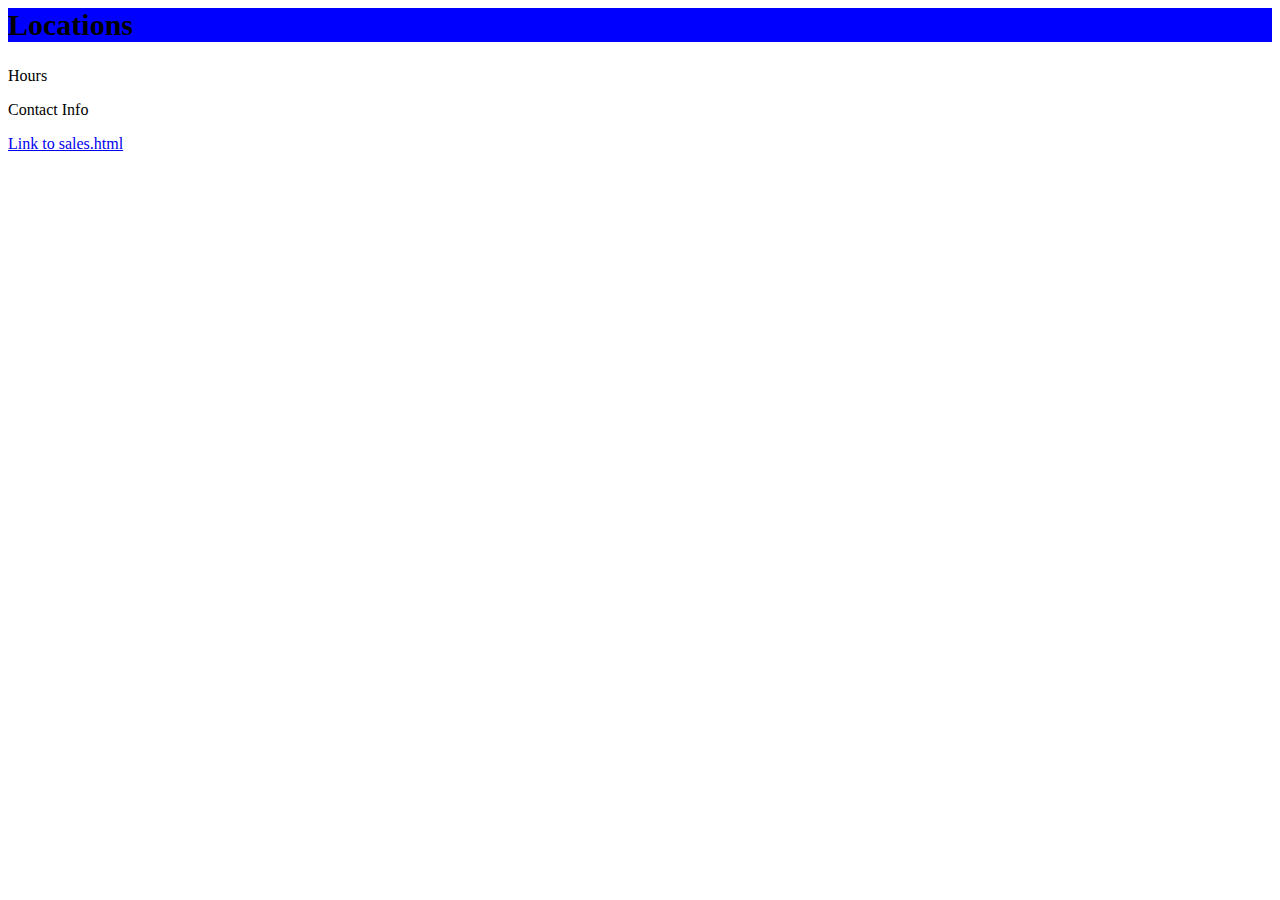
==== index.html @ 6e8b6df5 "add index.html scaffolding and assets directory" ====
<html>
  <head>
    <link rel="stylesheet" href="./css/style.css">
  </head>
  <header>

  </header>
  <body>
    <div id="locations">
      <h2>Locations</h2>
    </div>
    <div id="hours">
      <p>Hours</p>
    </div>
    <div id="contact">
      <p>Contact Info</p>
    </div>
    <div>
      <a href="./sales.html">Link to sales.html</a>
    </div>
  </body>
  <footer>

  </footer>
</html>
---- css/style.css ----
/* sales.html styles */

#table > table, td, th {
  border: 1px solid black;
  border-collapse: collapse;
}

td, th {
  padding: 5px;
}

/* index.html styles */

#locations {
  background-color: blue;
  font-size: 20px;
}
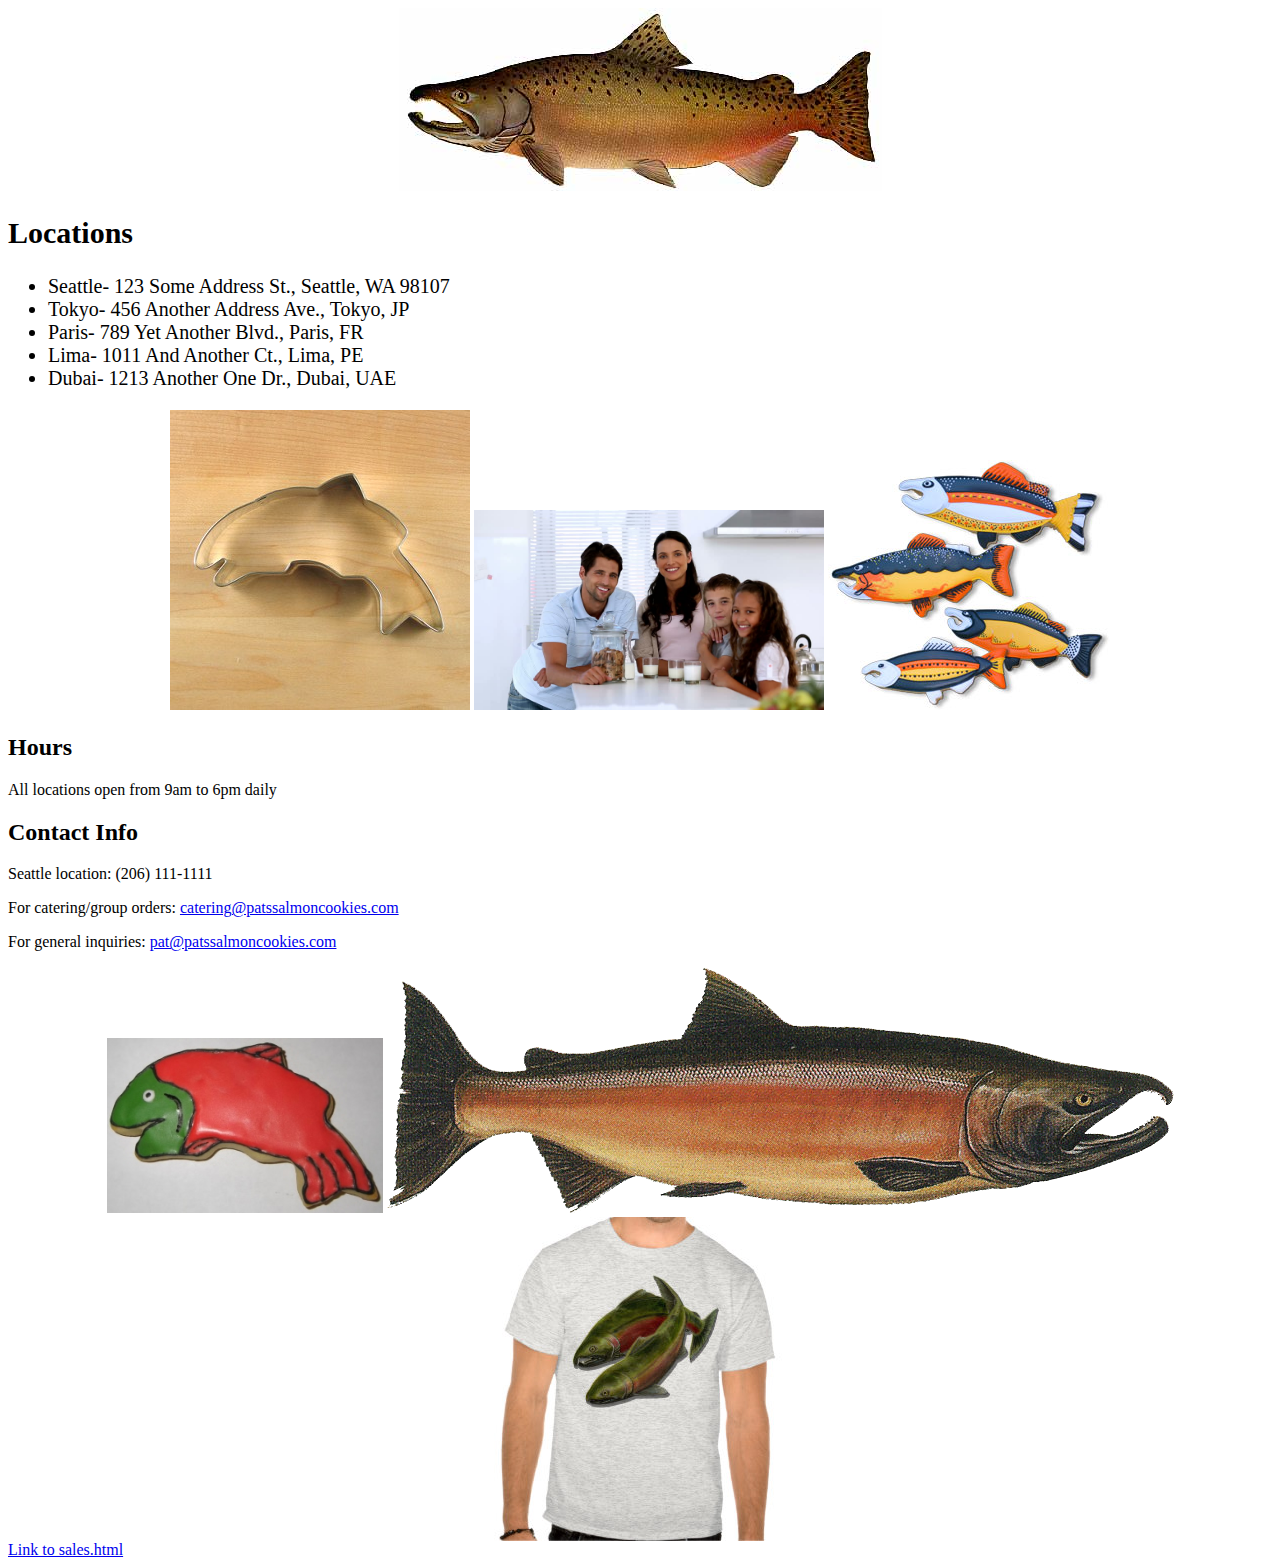
==== commit e249cf94: "add styling to index.html" ====
--- a/index.html
+++ b/index.html
@@ -2,24 +2,42 @@
   <head>
     <link rel="stylesheet" href="./css/style.css">
   </head>
-  <header>
-
-  </header>
+  <header></header>
   <body>
+    <img src="./assets/chinook.jpg" alt="" id="chinook">
     <div id="locations">
       <h2>Locations</h2>
+      <ul>
+        <li>Seattle- 123 Some Address St., Seattle, WA 98107</li>
+        <li>Tokyo- 456 Another Address Ave., Tokyo, JP</li>
+        <li>Paris- 789 Yet Another Blvd., Paris, FR</li>
+        <li>Lima- 1011 And Another Ct., Lima, PE</li>
+        <li>Dubai- 1213 Another One Dr., Dubai, UAE</li>
+      </ul>
+    </div>
+    <div class="three-image-div">
+      <img src="./assets/cutter.jpeg" alt="" id="cutter">
+      <img src="./assets/family.jpg" alt="" id="family">
+      <img src="./assets/fish.jpg" alt="" id="fish">
     </div>
     <div id="hours">
-      <p>Hours</p>
+      <h2>Hours</h2>
+      <p>All locations open from 9am to 6pm daily</p>
     </div>
     <div id="contact">
-      <p>Contact Info</p>
+      <h2>Contact Info</h2>
+      <p>Seattle location: (206) 111-1111</p>
+      <p>For catering/group orders: <a href="mailto: catering@patssalmoncookies.com">catering@patssalmoncookies.com</a></p>
+      <p>For general inquiries: <a href="mailto: pat@patssalmoncookies.com">pat@patssalmoncookies.com</a></p>
+    </div>
+    <div class="three-image-div">
+      <img src="./assets/frosted-cookie.jpg" alt="">
+      <img src="./assets/salmon.png" alt="">
+      <img src="./assets/shirt.jpg" alt="">
     </div>
     <div>
       <a href="./sales.html">Link to sales.html</a>
     </div>
   </body>
-  <footer>
-
-  </footer>
+  <footer></footer>
 </html>--- a/css/style.css
+++ b/css/style.css
@@ -11,7 +11,29 @@
 
 /* index.html styles */
 
+/* img {
+  display: block;
+  margin: 0 auto;
+} */
+
+#chinook {
+  display: block;
+  margin: 0 auto;
+}
+
+#family {
+  height: 200px;
+  width: 350px;
+}
+
+.three-image-div {
+  text-align: center;
+}
+
+#three-image-div > img {
+  padding: 20px;
+}
+
 #locations {
-  background-color: blue;
   font-size: 20px;
 }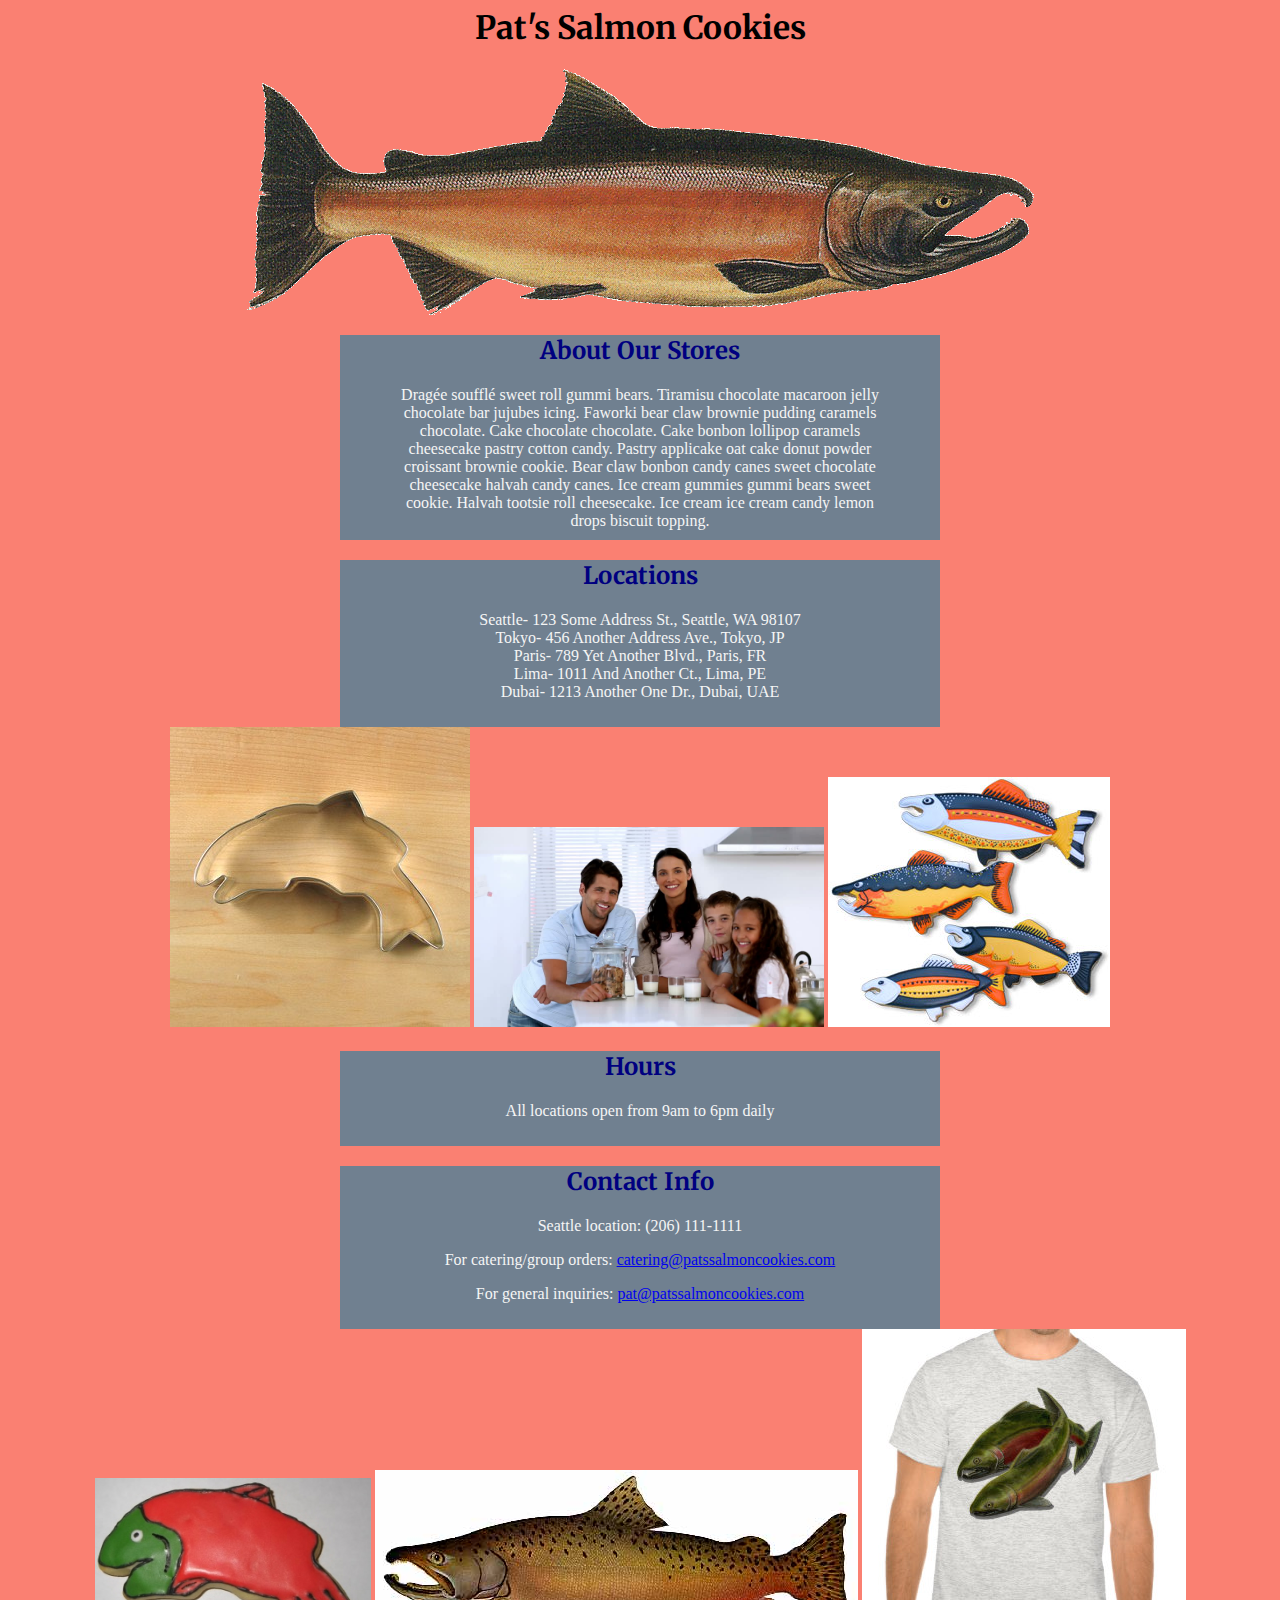
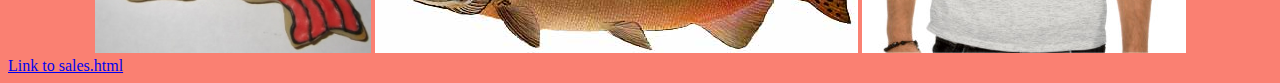
==== commit fab18651: "style pages" ====
--- a/index.html
+++ b/index.html
@@ -1,12 +1,24 @@
 <html>
   <head>
     <link rel="stylesheet" href="./css/style.css">
+    <link rel="preconnect" href="https://fonts.googleapis.com">
+    <link rel="preconnect" href="https://fonts.gstatic.com" crossorigin>
+    <link href="https://fonts.googleapis.com/css2?family=Merriweather:wght@300&display=swap" rel="stylesheet">
   </head>
   <header></header>
-  <body>
-    <img src="./assets/chinook.jpg" alt="" id="chinook">
-    <div id="locations">
-      <h2>Locations</h2>
+  <body id="index-body">
+    <h1 class="headline center" id="title">
+      Pat's Salmon Cookies
+    </h1>
+    <img src="./assets/salmon.png" alt="" id="chinook">
+    <div class="center container" id="about">
+      <h2 class="headline">
+        About Our Stores
+      </h2>
+      <p>Dragée soufflé sweet roll gummi bears. Tiramisu chocolate macaroon jelly chocolate bar jujubes icing. Faworki bear claw brownie pudding caramels chocolate. Cake chocolate chocolate. Cake bonbon lollipop caramels cheesecake pastry cotton candy. Pastry applicake oat cake donut powder croissant brownie cookie. Bear claw bonbon candy canes sweet chocolate cheesecake halvah candy canes. Ice cream gummies gummi bears sweet cookie. Halvah tootsie roll cheesecake. Ice cream ice cream candy lemon drops biscuit topping.</p>
+    </div>
+    <div id="locations" class="center container">
+      <h2 class="headline">Locations</h2>
       <ul>
         <li>Seattle- 123 Some Address St., Seattle, WA 98107</li>
         <li>Tokyo- 456 Another Address Ave., Tokyo, JP</li>
@@ -15,24 +27,24 @@
         <li>Dubai- 1213 Another One Dr., Dubai, UAE</li>
       </ul>
     </div>
-    <div class="three-image-div">
+    <div class="three-image-div center">
       <img src="./assets/cutter.jpeg" alt="" id="cutter">
       <img src="./assets/family.jpg" alt="" id="family">
       <img src="./assets/fish.jpg" alt="" id="fish">
     </div>
-    <div id="hours">
-      <h2>Hours</h2>
+    <div id="hours" class="center container">
+      <h2 class="headline">Hours</h2>
       <p>All locations open from 9am to 6pm daily</p>
     </div>
-    <div id="contact">
-      <h2>Contact Info</h2>
+    <div id="contact" class="center container">
+      <h2 class="headline">Contact Info</h2>
       <p>Seattle location: (206) 111-1111</p>
       <p>For catering/group orders: <a href="mailto: catering@patssalmoncookies.com">catering@patssalmoncookies.com</a></p>
       <p>For general inquiries: <a href="mailto: pat@patssalmoncookies.com">pat@patssalmoncookies.com</a></p>
     </div>
-    <div class="three-image-div">
+    <div class="three-image-div center">
       <img src="./assets/frosted-cookie.jpg" alt="">
-      <img src="./assets/salmon.png" alt="">
+      <img src="./assets/chinook.jpg" alt="">
       <img src="./assets/shirt.jpg" alt="">
     </div>
     <div>
--- a/css/style.css
+++ b/css/style.css
@@ -7,6 +7,22 @@
 
 td, th {
   padding: 5px;
+  color: silver;
+  font-family: Arial, Helvetica;
+}
+
+ul {
+  list-style-type: none;
+  padding-left: 0px;
+}
+
+p, li {
+  font-family: "Georgia";
+  color: whitesmoke;
+}
+
+body {
+  background-color: salmon;
 }
 
 /* index.html styles */
@@ -15,6 +31,15 @@
   display: block;
   margin: 0 auto;
 } */
+
+.headline {
+  font-family: 'Merriweather', serif;
+  color: navy;
+}
+
+.center {
+  text-align: center;
+}
 
 #chinook {
   display: block;
@@ -26,14 +51,42 @@
   width: 350px;
 }
 
-.three-image-div {
+/* .three-image-div {
   text-align: center;
-}
+} */
+
+/* #index-body {
+  background-color: salmon;
+} */
 
 #three-image-div > img {
   padding: 20px;
 }
 
-#locations {
-  font-size: 20px;
-}+#about p {
+  width: 500px;
+  margin: 0 auto;
+}
+#title {
+  color: black;
+}
+
+.container {
+  background-color: slategrey;
+  width: 600px;
+  margin: 0 auto;
+  padding-bottom: 10px;
+}
+
+#table-container {
+  width: 900px;
+  padding-left: 100px;
+
+}
+
+#sales-title {
+  color: silver;
+  font-family: Arial, Helvetica;
+}
+
+
